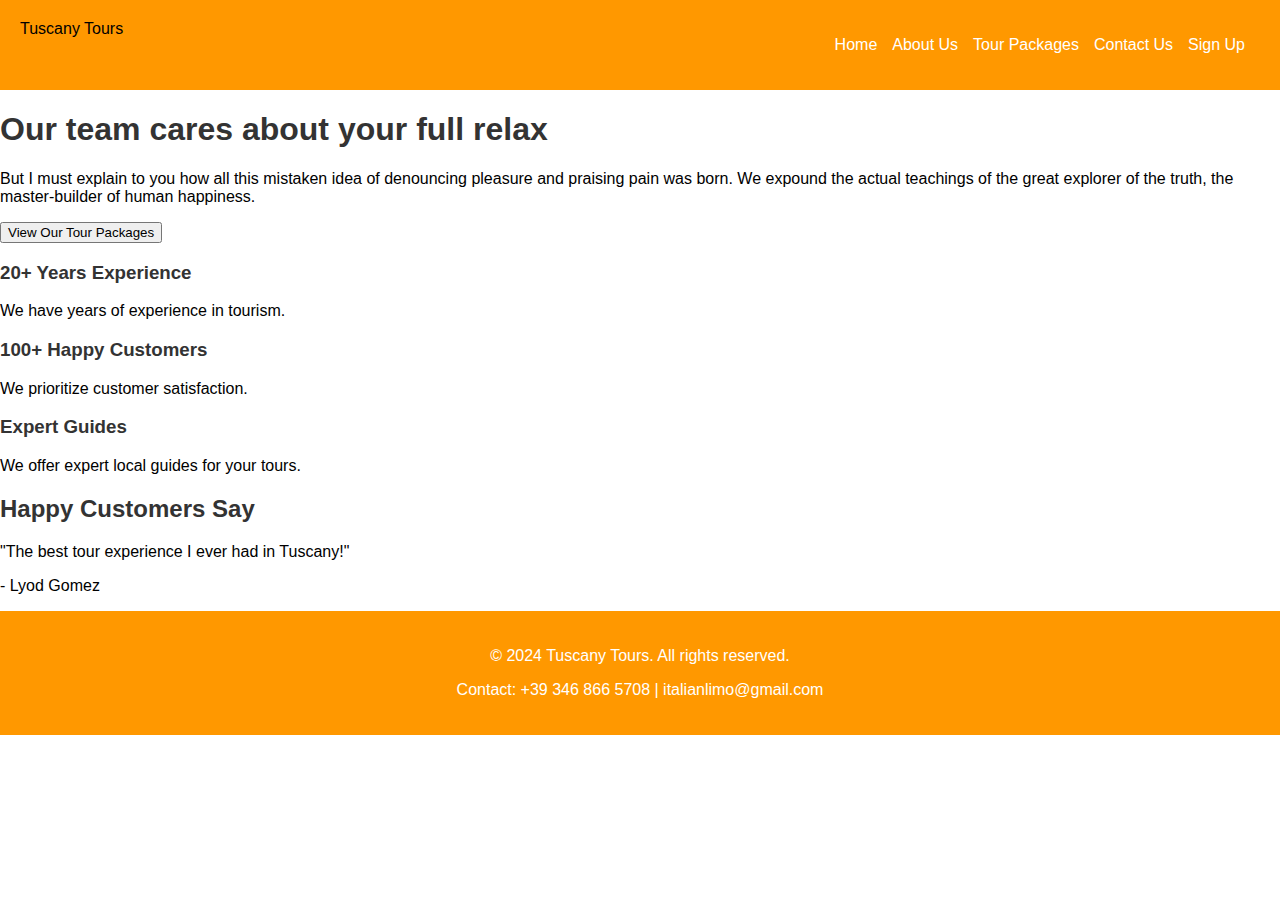
==== about.html @ 8d0aa988 "home page finished" ====
<!DOCTYPE html>
<html lang="en">
<head>
    <meta charset="UTF-8">
    <meta name="viewport" content="width=device-width, initial-scale=1.0">
    <title>About Us - Tuscany Tours</title>
    <link rel="stylesheet" href="styles.css">
</head>
<body>
    <!-- Navbar -->
    <header class="navbar">
        <div class="logo">Tuscany Tours</div>
        <nav>
            <ul>
                <li><a href="#">Home</a></li>
                <li><a href="#">About Us</a></li>
                <li><a href="#">Tour Packages</a></li>
                <li><a href="#">Contact Us</a></li>
                <li><a href="#">Sign Up</a></li>
            </ul>
        </nav>
    </header>

    <!-- About Us Section -->
    <section class="about-us">
        <h1>Our team cares about your full relax</h1>
        <p>
            But I must explain to you how all this mistaken idea of denouncing pleasure and praising pain was born.
            We expound the actual teachings of the great explorer of the truth, the master-builder of human happiness.
        </p>
        <button>View Our Tour Packages</button>
    </section>

    <!-- Experience and Features Section -->
    <section class="experience">
        <div class="feature">
            <h3>20+ Years Experience</h3>
            <p>We have years of experience in tourism.</p>
        </div>
        <div class="feature">
            <h3>100+ Happy Customers</h3>
            <p>We prioritize customer satisfaction.</p>
        </div>
        <div class="feature">
            <h3>Expert Guides</h3>
            <p>We offer expert local guides for your tours.</p>
        </div>
    </section>

    <!-- Testimonials -->
    <section class="testimonials">
        <h2>Happy Customers Say</h2>
        <div class="testimonial">
            <p>"The best tour experience I ever had in Tuscany!"</p>
            <p>- Lyod Gomez</p>
        </div>
    </section>

    <!-- Footer -->
    <footer class="footer">
        <p>&copy; 2024 Tuscany Tours. All rights reserved.</p>
        <p>Contact: +39 346 866 5708 | italianlimo@gmail.com</p>
    </footer>
</body>
</html>
---- styles.css ----
/* Global Styles */
body {
    font-family: Arial, sans-serif;
    margin: 0;
    padding: 0;
    box-sizing: border-box;
}

h1, h2, h3 {
    color: #333;
}

/* Navbar */
.navbar {
    display: flex;
    justify-content: space-between;
    padding: 20px;
    background-color: #ff9800;
}

.navbar ul {
    list-style: none;
    display: flex;
}

.navbar ul li {
    margin-right: 15px;
}

.navbar ul li a {
    text-decoration: none;
    color: #fff;
}

/* Hero Section */
.hero {
    background-image: url('hero-bg.jpg');
    background-size: cover;
    color: #fff;
    padding: 80px 0;
    text-align: center;
}

.tour-search-form {
    display: flex;
    justify-content: center;
    gap: 10px;
}

/* Destinations */
.destinations {
    padding: 40px;
    text-align: center;
}

.destination-cards {
    display: flex;
    justify-content: center;
    gap: 20px;
}

.destination-cards .card {
    border: 1px solid #ccc;
    padding: 10px;
    width: 200px;
}

.destination-cards .card img {
    width: 100%;
}

/* Footer */
.footer {
    background-color: #ff9800;
    color: #fff;
    text-align: center;
    padding: 20px;
}
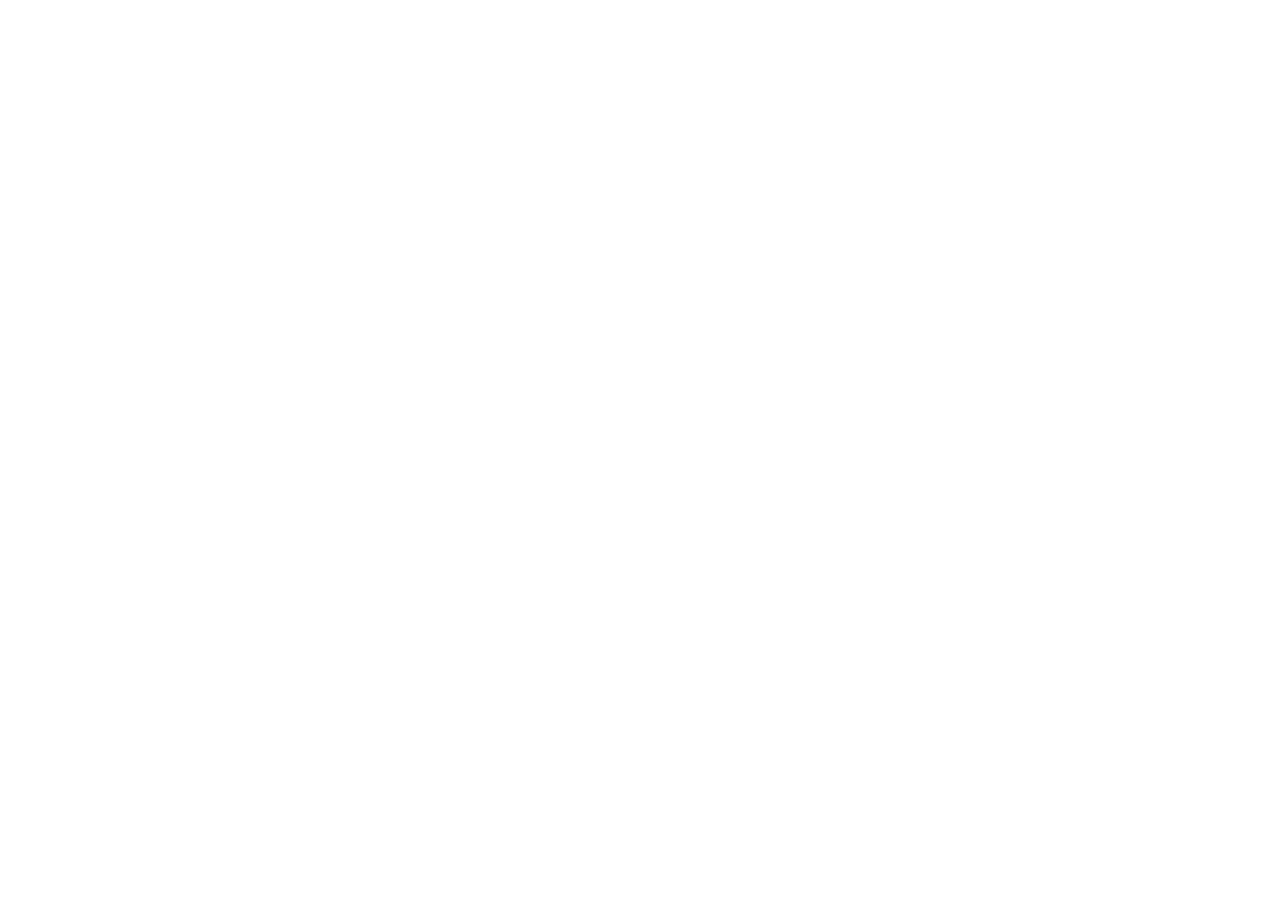
==== commit 2c54d8c4: "finished" ====
--- a/about.html
+++ b/about.html
@@ -1,65 +1,190 @@
-<!DOCTYPE html>
-<html lang="en">
+<html>
 <head>
-    <meta charset="UTF-8">
-    <meta name="viewport" content="width=device-width, initial-scale=1.0">
-    <title>About Us - Tuscany Tours</title>
-    <link rel="stylesheet" href="styles.css">
+    <title>Tour Page</title>
+    <script src="https://unpkg.com/react/umd/react.development.js"></script>
+    <script src="https://unpkg.com/react-dom/umd/react-dom.development.js"></script>
+    <script src="https://unpkg.com/@babel/standalone/babel.js"></script>
+    <script src="https://cdn.tailwindcss.com"></script>
+    <link rel="stylesheet" href="https://cdnjs.cloudflare.com/ajax/libs/font-awesome/5.15.3/css/all.min.css"></link>
+    <link href="https://fonts.googleapis.com/css2?family=Roboto:wght@400;700&display=swap" rel="stylesheet">
+    <style>
+        body {
+            font-family: 'Roboto', sans-serif;
+        }
+    </style>
 </head>
 <body>
-    <!-- Navbar -->
-    <header class="navbar">
-        <div class="logo">Tuscany Tours</div>
-        <nav>
-            <ul>
-                <li><a href="#">Home</a></li>
-                <li><a href="#">About Us</a></li>
-                <li><a href="#">Tour Packages</a></li>
-                <li><a href="#">Contact Us</a></li>
-                <li><a href="#">Sign Up</a></li>
-            </ul>
+    <div id="root"></div>
+    <script type="text/babel">
+        const App = () => {
+            return (
+                <div>
+                    <header className="bg-transparent">
+    <div className="container mx-auto flex justify-between items-center py-4 px-6">
+        <div className="flex items-center">
+            <img src="logo.svg" alt="Logo" className="h-32 w-32"/>
+        </div>
+        <nav className="flex space-x-6">
+            <a href="index.html" className="text-gray-700 hover:text-orange-500">Home</a>
+            <a href="#" className="text-gray-700 hover:text-orange-500">About Us</a>
+            <a href="#" className="text-gray-700 hover:text-orange-500">Tour Packages</a>
+            <a href="#" className="text-gray-700 hover:text-orange-500">Contact Us</a>
+            <div className="relative">
+                <button className="text-gray-700 hover:text-orange-500">Eng <i className="fas fa-chevron-down"></i></button>
+            </div>
+            <a href="#" className="text-gray-700 hover:text-orange-500">Login</a>
+            <a href="#" className="bg-orange-500 text-white px-4 py-2 rounded hover:bg-orange-600">Sign Up</a>
         </nav>
-    </header>
+    </div>
+</header>
 
-    <!-- About Us Section -->
-    <section class="about-us">
-        <h1>Our team cares about your full relax</h1>
-        <p>
-            But I must explain to you how all this mistaken idea of denouncing pleasure and praising pain was born.
-            We expound the actual teachings of the great explorer of the truth, the master-builder of human happiness.
-        </p>
-        <button>View Our Tour Packages</button>
-    </section>
+                    <section className="relative">
+                        <img src="About Page\About_bg.svg" alt="Scenic view of Tuscany" className="w-full h-full object-cover"/>
+                        <div className="absolute inset-0 flex flex-col justify-center items-center text-center text-white">
+                            <h1 className="text-4xl font-bold">Our team cares about your full relax</h1>
+                            <p className="mt-4 max-w-2xl">But I must explain to you how all this mistaken idea of denouncing pleasure and praising pain was born and I will give you a complete account of the system, and expound the actual teachings of the great explorer of the truth, the master-builder of human happiness.</p>
+                            <button className="mt-6 bg-orange-500 text-white px-6 py-3 rounded hover:bg-orange-600">View our Tour Packages</button>
+                        </div>
+                    </section>
+                    <section className="container mx-auto py-16 px-6">
+                        <div className="flex flex-wrap -mx-6">
+                            <div className="w-full md:w-1/2 px-6">
+                                <img src="About Page\img_01.svg" alt="City view of Lucca" className="rounded-lg shadow-lg"/>
+                            </div>
+                            <div className="w-full md:w-1/2 px-6 flex flex-col justify-center">
+                                <h2 className="text-gray-500 uppercase">Welcome to our site!</h2>
+                                <h3 className="text-3xl font-bold mt-2">We Are The Center Of Lucca To Offer You The Best</h3>
+                                <p className="mt-4 text-gray-700">We are right in the center of Lucca to offer you the real city life! With years of experience in practically every tourism sector, with us you can find complete packages at the lowest price, to travel and learn and have fun all without worries and without stress. What are you waiting for, book a bright evening, a trip to beautiful Tuscany or a personal tour for you!</p>
+                                <div className="mt-6 flex space-x-6">
+                                    <div className="text-center">
+                                        <h4 className="text-2xl font-bold text-orange-500">20+</h4>
+                                        <p className="text-gray-700">Years Experience</p>
+                                    </div>
+                                    <div className="text-center">
+                                        <h4 className="text-2xl font-bold text-orange-500">100+</h4>
+                                        <p className="text-gray-700">Happy Customer</p>
+                                    </div>
+                                    <div className="text-center">
+                                        <h4 className="text-2xl font-bold text-orange-500">15+</h4>
+                                        <p className="text-gray-700">Choice of Services</p>
+                                    </div>
+                                    <div className="text-center">
+                                        <h4 className="text-2xl font-bold text-orange-500">10+</h4>
+                                        <p className="text-gray-700">Professional Guides</p>
+                                    </div>
+                                </div>
+                            </div>
+                        </div>
+                    </section>
+                    <section className="bg-gradient-to-r from-orange-200 to-orange-300 py-16">
+                        <div className="container mx-auto px-6">
+                            <div className="flex flex-wrap -mx-6">
+                                <div className="w-full md:w-1/4 px-6 text-center">
+                                    <i className="fas fa-suitcase-rolling text-4xl text-orange-500"></i>
+                                    <h4 className="text-xl font-bold mt-4">Complete Packages For All Your Wishes</h4>
+                                </div>
+                                <div className="w-full md:w-1/4 px-6 text-center">
+                                    <i className="fas fa-award text-4xl text-orange-500"></i>
+                                    <h4 className="text-xl font-bold mt-4">Over 30 Years Of Experience</h4>
+                                </div>
+                                <div className="w-full md:w-1/4 px-6 text-center">
+                                    <i className="fas fa-user-tie text-4xl text-orange-500"></i>
+                                    <h4 className="text-xl font-bold mt-4">Expert Guides For You</h4>
+                                </div>
+                                <div className="w-full md:w-1/4 px-6 text-center">
+                                    <i className="fas fa-smile text-4xl text-orange-500"></i>
+                                    <h4 className="text-xl font-bold mt-4">Guaranteed fun at the best price!</h4>
+                                </div>
+                            </div>
+                        </div>
+                    </section>
+                    <section className="container mx-auto py-16 px-6">
+                        <h2 className="text-3xl font-bold text-center">Happy Customers Says</h2>
+                        <div className="mt-12 flex flex-wrap -mx-6">
+                            <div className="w-full md:w-1/2 px-6">
+                                <div className="bg-white p-6 rounded-lg shadow-lg">
+                                    <div className="flex items-center mb-4">
+                                        <img src="https://placehold.co/50x50" alt="Customer photo" className="h-12 w-12 rounded-full"/>
+                                        <div className="ml-4">
+                                            <h4 className="text-xl font-bold">Lyod Gomez</h4>
+                                        </div>
+                                    </div>
+                                    <p className="text-gray-700">But I must explain to you how all this mistaken idea of denouncing pleasure and praising pain was born and I will give you a complete account of the system, and expound the actual teachings of the great explorer of the truth, the master-builder of human happiness. No one rejects, dislikes, or avoids pleasure itself, because it is pleasure</p>
+                                </div>
+                            </div>
+                            <div className="w-full md:w-1/2 px-6">
+                                <div className="bg-white p-6 rounded-lg shadow-lg">
+                                    <div className="flex items-center mb-4">
+                                        <img src="https://placehold.co/50x50" alt="Customer photo" className="h-12 w-12 rounded-full"/>
+                                        <div className="ml-4">
+                                            <h4 className="text-xl font-bold">Lyod Gomez</h4>
+                                        </div>
+                                    </div>
+                                    <p className="text-gray-700">But I must explain to you how all this mistaken idea of denouncing pleasure and praising pain was born and I will give you a complete account of the system, and expound the actual teachings of the great explorer of the truth, the master-builder of human happiness. No one rejects, dislikes, or avoids pleasure itself, because it is pleasure</p>
+                                </div>
+                            </div>
+                        </div>
+                    </section>
+                    <footer className="bg-gray-900 text-white py-12">
+                        <div className="container mx-auto px-6">
+                            <div className="flex flex-wrap -mx-6">
+                                <div className="w-full md:w-1/4 px-6">
+                                    <img src="logo.svg" alt="Logo" className="h-32 w-32"/>
+                                    
+                                </div>
+                                <div className="w-full md:w-1/4 px-6">
+                                    <h4 className="text-xl font-bold mb-4">Services</h4>
+                                    <ul>
+                                        <li>Bike and Rickshaw rental</li>
+                                        <li>Guided Tours of Lucca</li>
+                                        <li>Guided Bike Tour of Lucca</li>
+                                        <li>Trip in The Tuscan Hills</li>
+                                        <li>Transportation With Luxury Cars</li>
+                                        <li>Wine Tours By Bus With Guide</li>
+                                    </ul>
+                                </div>
+                                <div className="w-full md:w-1/4 px-6">
+                                    <h4 className="text-xl font-bold mb-4">Home</h4>
+                                    <ul>
+                                        <li>Home</li>
+                                        <li>About Us</li>
+                                        <li>Tour Packages</li>
+                                    </ul>
+                                </div>
+                                <div className="w-full md:w-1/4 px-6">
+                                    <h4 className="text-xl font-bold mb-4">Help</h4>
+                                    <ul>
+                                        <li>Terms of Use</li>
+                                        <li>Privacy Policy</li>
+                                    </ul>
+                                </div>
+                                <div className="w-full md:w-1/4 px-6">
+                                    <h4 className="text-xl font-bold mb-4">Contacts</h4>
+                                    <ul>
+                                        <li>Piazza Napoleone, Lucca, Tuscany</li>
+                                        <li>+39 346 866 5708</li>
+                                        <li>italianlimio@gmail.com</li>
+                                    </ul>
+                                </div>
+                                <div className="w-full md:w-1/4 px-6">
+                                    <h4 className="text-xl font-bold mb-4">Social Media</h4>
+                                    <div className="flex space-x-4">
+                                        <a href="#" className="text-orange-500"><i className="fab fa-twitter"></i></a>
+                                        <a href="#" className="text-orange-500"><i className="fab fa-facebook-f"></i></a>
+                                        <a href="#" className="text-orange-500"><i className="fab fa-instagram"></i></a>
+                                    </div>
+                                </div>
+                            </div>
+                        </div>
+                        <div className="text-center mt-12">
+                            <p>Copyright © 2022. All rights reserved.</p>
+                        </div>
+                    </footer>
+                </div>
+            );
+        };
 
-    <!-- Experience and Features Section -->
-    <section class="experience">
-        <div class="feature">
-            <h3>20+ Years Experience</h3>
-            <p>We have years of experience in tourism.</p>
-        </div>
-        <div class="feature">
-            <h3>100+ Happy Customers</h3>
-            <p>We prioritize customer satisfaction.</p>
-        </div>
-        <div class="feature">
-            <h3>Expert Guides</h3>
-            <p>We offer expert local guides for your tours.</p>
-        </div>
-    </section>
-
-    <!-- Testimonials -->
-    <section class="testimonials">
-        <h2>Happy Customers Say</h2>
-        <div class="testimonial">
-            <p>"The best tour experience I ever had in Tuscany!"</p>
-            <p>- Lyod Gomez</p>
-        </div>
-    </section>
-
-    <!-- Footer -->
-    <footer class="footer">
-        <p>&copy; 2024 Tuscany Tours. All rights reserved.</p>
-        <p>Contact: +39 346 866 5708 | italianlimo@gmail.com</p>
-    </footer>
+        ReactDOM.render(<App />, document.getElementById('root'));
+    </script>
 </body>
-</html>
+</html>